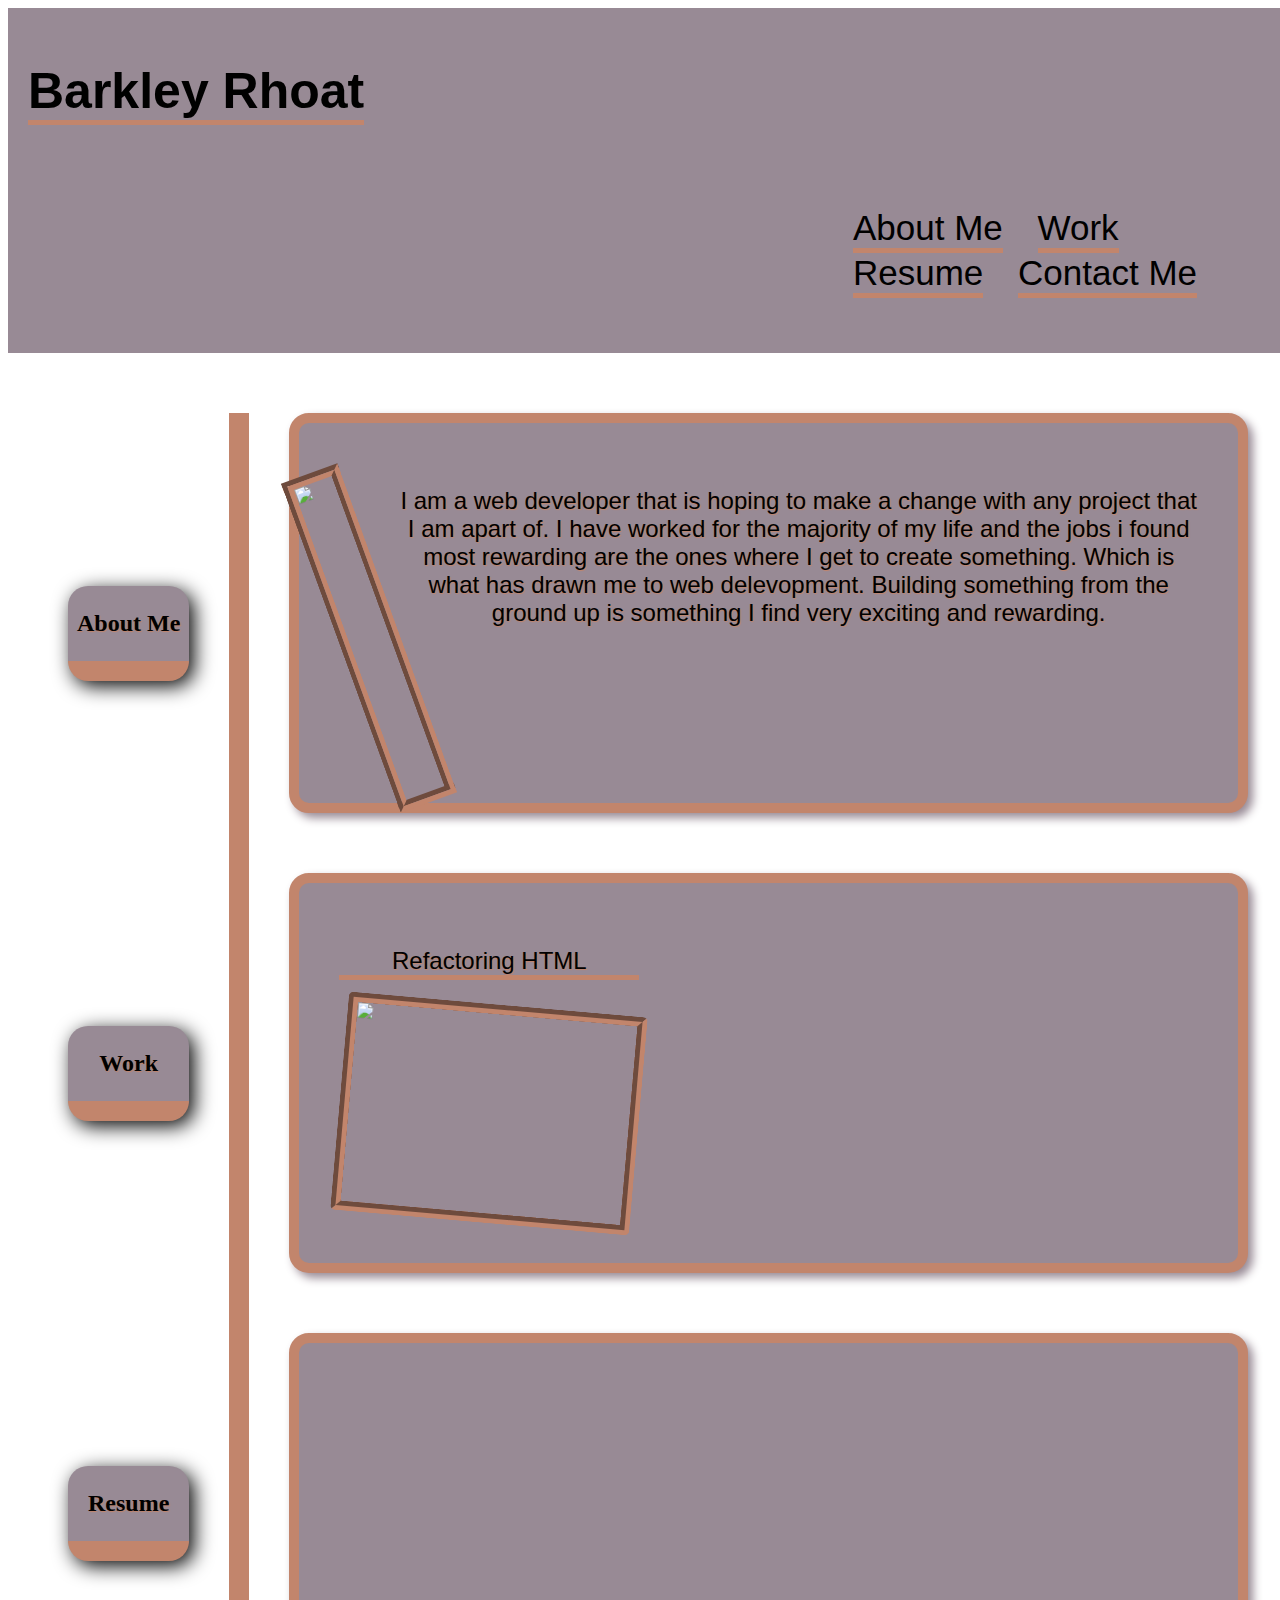
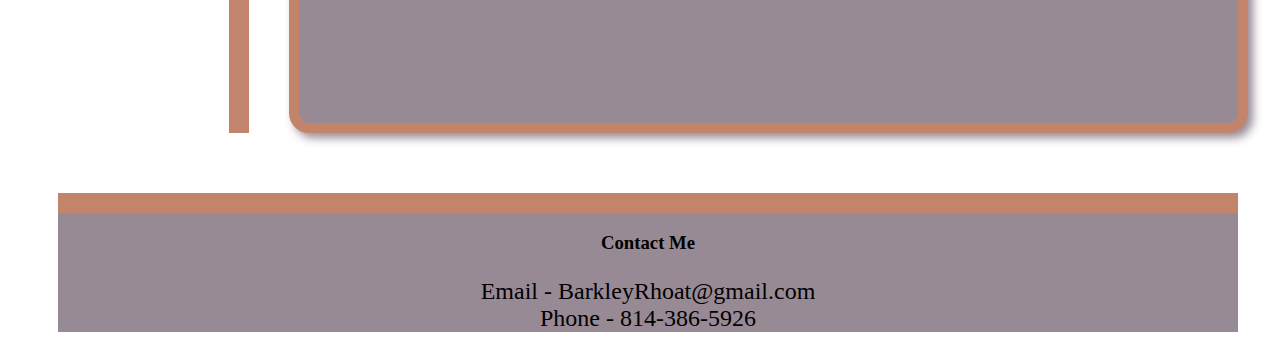
==== index.html @ 7274c800 "moved index folder" ====
<!DOCTYPE html>
<html lang="en">

<head>
    <meta charset="UTF-8">
    <meta name="viewport" content="width=device-width, initial-scale=1.0">
    <link rel="stylesheet" href="./Main/assets/css/style.css">
    <title>Barkley Rhoat's Portfolio</title>
</head>

<body>
    <header>
        <h1>Barkley Rhoat</h1>
        <nav>
            <ul>
                <li>
                    <a href="#about-me">About Me</a>
                </li>
                <li>
                    <a href="#work">Work</a>

                </li>
                <li>
                    <a href="#resume">Resume</a>

                </li>
                <li>
                    <a href="#contact-me">Contact Me</a>

                </li>
            </ul>
        </nav>
    </header>

    <main>

        <section id="parent">
            <div class="h3">
               <h3 id="about-me"><p>About Me</p></h3>

               <h3 id="work"><p>Work</p></h3>

               <h3 id="resume"><p>Resume</p></h3>
            </div>

            <section>
                <section>
                    <figure id="box1" class="box">
                        <img src="./assets/images/aboutme.jpg" alt="Photo of Barkley">
                        <p>
                            I am a web developer that is hoping to make a change with any project that I am apart of. I
                            have
                            worked for the majority of my life and the jobs i found most rewarding are the ones where I
                            get
                            to create something. Which is what has drawn me to web delevopment. Building something from
                            the
                            ground up is something I find very exciting and rewarding.
                        </p>

                    </figure>
                </section>

                <figure id="box2" class="box">
                    <div id="box2-div1">
                        <a href="https://barkleyrhoat.github.io/refactoring-html/">
                        <p id="box2-refactoring-html-text">Refactoring HTML</p>
                        </a>
                            <img id="refactoring-hover" src="./assets/images/refactoring-html-pic.jpg" alt="black geometical photo">
                    </div>

                   

                </figure>

                <figure id="box3" class="box">
                    

                </figure>

            </section>
        </section>

        <footer id="box4" class="footer-box">
            <h3 id="contact-me">Contact Me</h3>
            <ul id="footer-ul">
                
                <li>
                    Email - BarkleyRhoat@gmail.com
                </li>

                <li>
                   Phone - 814-386-5926
                </li>

            </ul>
        </footer>
    </main>

</body>

</html>
---- Main/assets/css/style.css ----
:root {
    --dark: ;
    --light: ;
    --text-color: black;
}

* {
    box-sizing: border-box;
    padding: 0;
    margin: 1;
}

body {
    background-color:white;
    background-image: url(../images/sunsetbackground.JPG);
    background-size: cover;
    background-position: center;
    height: 100%;
    width: 100%;
    object-fit: contain;

}


header {
    padding: 20px;
    font-family: 'Franklin Gothic Medium', 'Arial Narrow', Arial, sans-serif;
    background-color:#988A95;
    color: black;
    display: flex;
    object-fit: contain;
    flex-wrap: wrap;
   
    
}

header h1 {
    display: flex;
    font-size: 50px;
    display: inline-block;
    border-bottom: #C2856C solid 5px;
    object-fit: contain;
    flex-wrap: wrap;
}

header nav {
    padding-top: 15px;
    margin-right: 20px;
    float: right;
    font-family: 'Franklin Gothic Medium', 'Arial Narrow', Arial, sans-serif;
    font-size: 35px;
    display: flex;
    justify-content: space-around;
    margin-left: 800px;
    object-fit: contain;

}

header nav ul li {
    display: flex;
    flex-wrap: wrap;
    display: inline-block;
    justify-content: space-around;
    margin-left: 25px;
    border-bottom: #C2856C solid 5px;
    object-fit: contain;

}

nav a:hover {
    color: #C2856C;
}

a {
    color: black;
    text-decoration: none;
    object-fit: contain;
} 

p {
    font-size: 24px;
    color: black;
    text-shadow: 1px 1px 1px #C2856C;
    object-fit: contain;
}

#parent {
    display: flex;
    margin-left: 60px;
    font-size: 50px;
    object-fit: contain;
    
    
}

.h3 {
   
    display: flex;
    flex-direction: column;
    justify-content: space-around;
    border-right: #C2856C 20px solid;
    margin-top: 60px;
    margin-bottom: 60px;
    padding-right: 40px;
    object-fit: contain;
      
}

#about-me {
    
    border-bottom: #C2856C solid 20px;
    background-color: #988A95;
    border-radius: 20px;
    display: flex;
    justify-content: space-evenly;
    text-align: center;
    box-shadow: 5px 5px 20px; 
    object-fit: contain;
    
}

#work {
    
    border-bottom: #C2856C solid 20px;
    background-color: #988A95;
    border-radius: 20px;
    display: flex;
    justify-content: space-evenly;
    box-shadow: 5px 5px 20px; 
    object-fit: contain;
}

#resume {
    
    padding-right: 20px;
    padding-left: 20px;
    border-bottom: #C2856C solid 20px;
    border-radius: 20px;
    background-color: #988A95;
    display: flex;
    justify-content: space-evenly;
    box-shadow: 5px 5px 20px; 
    object-fit: contain;
}


.box {

display: flex;
text-align: right;
text-wrap: wrap;
margin-bottom: 60px;
padding: 40px;
height: 400px;
font-family: 'Franklin Gothic Medium', 'Arial Narrow', Arial, sans-serif;
background-color: #988A95;
color: #988A95 ;
border-radius: 20px;
border: #C2856C solid 10px;
font-size: 12px;
box-shadow: 5px 5px 10px;
object-fit: contain;
}

figure h3 {

    position: absolute;
    font-size: 40px;
    object-fit: contain;
}

#box1 {

    display: flex; 
    justify-content: space-evenly;
    text-align: center;
    margin-top: 60px;
    position: relative;
    text-wrap: wrap;
    object-fit: contain;

}

#box1 img {

    display: flex;
    padding-bottom: 0px;
    transform: rotate(340deg);
    height: 350px;
    border: #C2856C groove 10px;
    object-fit: contain;
}

#box2 {
    
    display: flex;
    text-align: center;
    margin-top: 60px;
    position: relative;
    text-wrap: wrap;
    justify-content: left;
    object-fit: contain;
   
}

#box2-div1 {
    display: flex;
    flex-direction: column;
    object-fit: contain;

}

#box2-refactoring-html-text {

    border-bottom: #C2856C 5px solid;
    object-fit: contain;
}

#box2-refactoring-html-text:hover {
    
    color: #C2856C;
    object-fit: contain;

}

#box2 img {

    display: flex;
    height: 350px;
    width: 300px;
    border-radius: 5px;
    border: #C2856C groove 10px;
    transform: rotate(5deg);
    object-fit: contain;
}


#box3 {

    display: flex;
    text-align: center;
    margin-top: 60px;
    position: relative;
    text-wrap: wrap;
    object-fit: contain;
}

footer {

    border-top: #C2856C solid 20px;
    object-fit: contain;

}

#box4 {

    background-color: #988A95;
    text-align: center;
    margin-left: 50px;
    margin-right: 50px;
    object-fit: contain;
  
}

#footer-ul {

    font-size: 24px;
    list-style-type: none;
    object-fit: contain;
}  


/* Mobile */

@media (min-width:375) and (max-width: 667px) {
    body {
        object-fit: contain;

       
    }
    
}

/* Extra small devices */

@media(min-width: 481px) and (max-width: 767px) {
    
}

/* Small Tablets */

@media (min-width: 768px) and (max-width: 991px) {
    
}

/* Large tablets/laptops */

@media (min-width: 992px) and (max-width: 1199px) {
    
}

/* Desktops */

@media (min-width: 1200px) and (max-width: 1919px) {
    
}

/* Extra large screens */

@media (min-width: 1920px) {
    
}
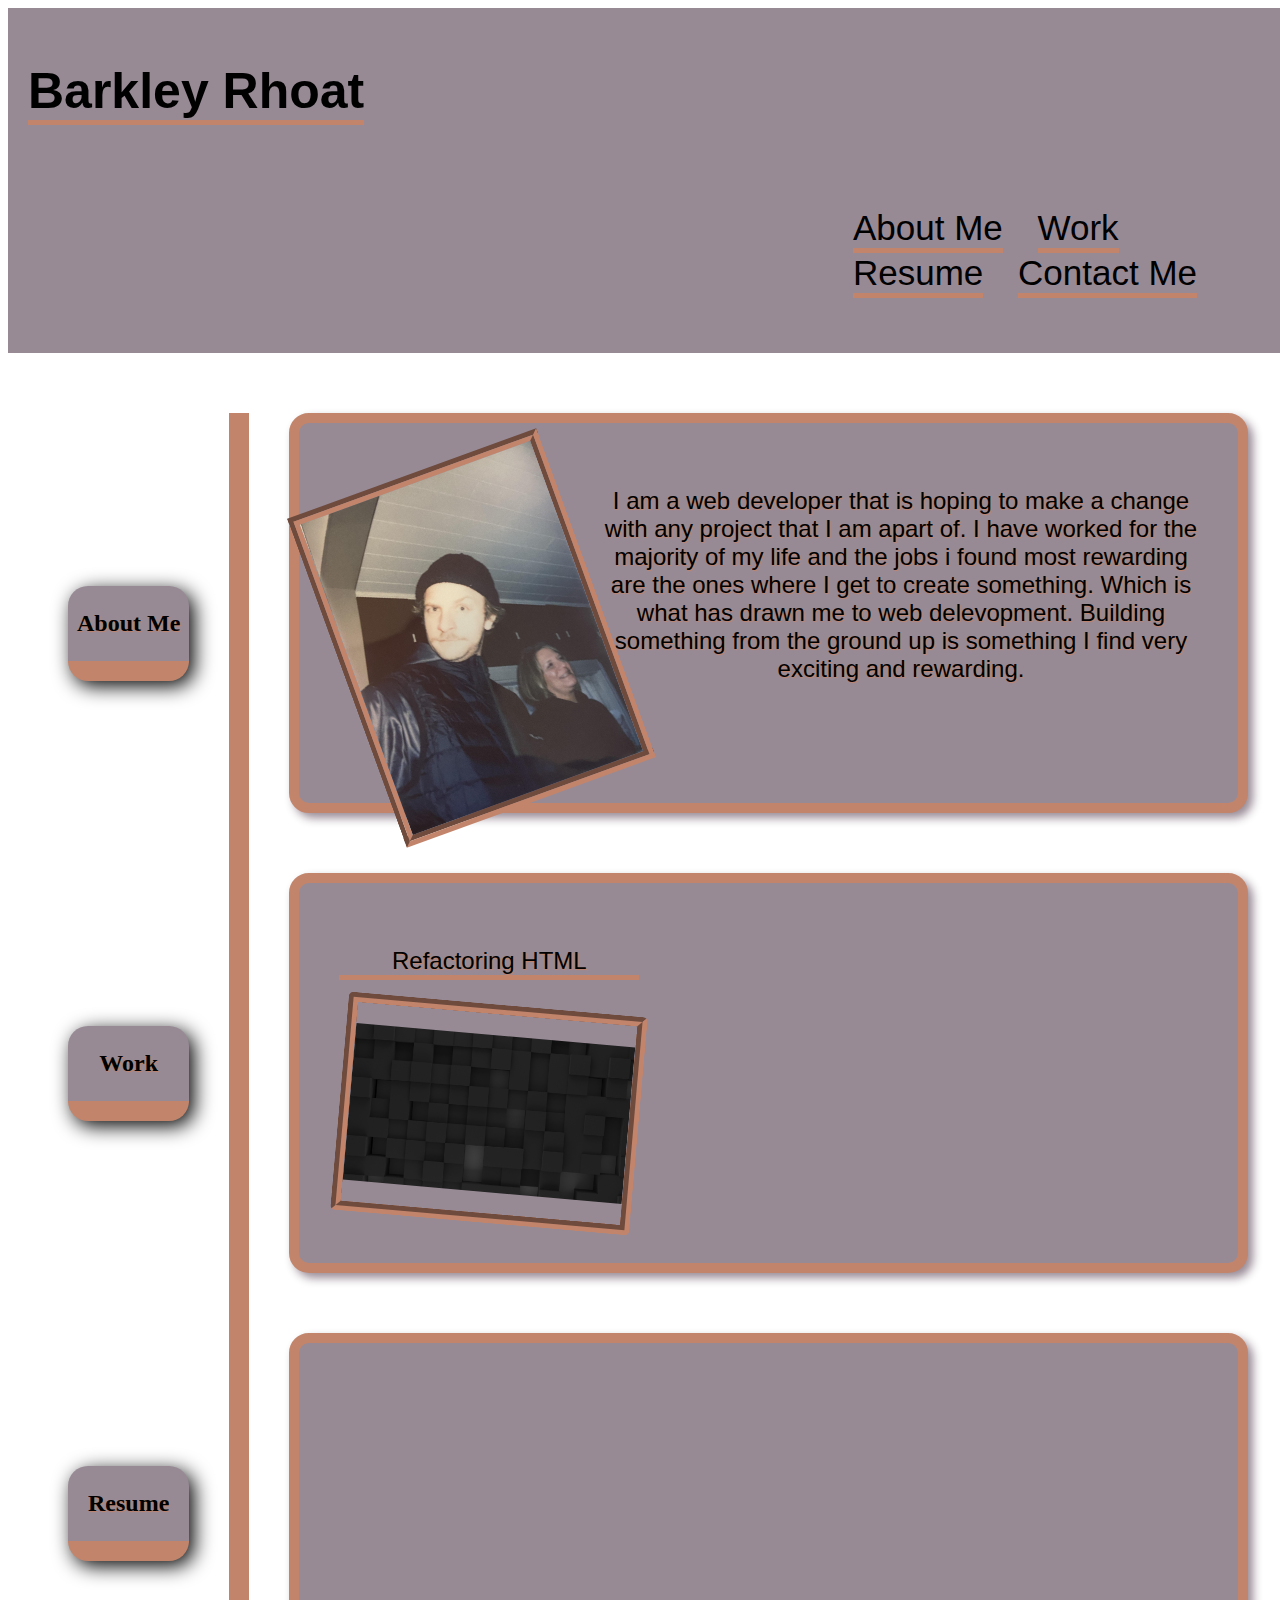
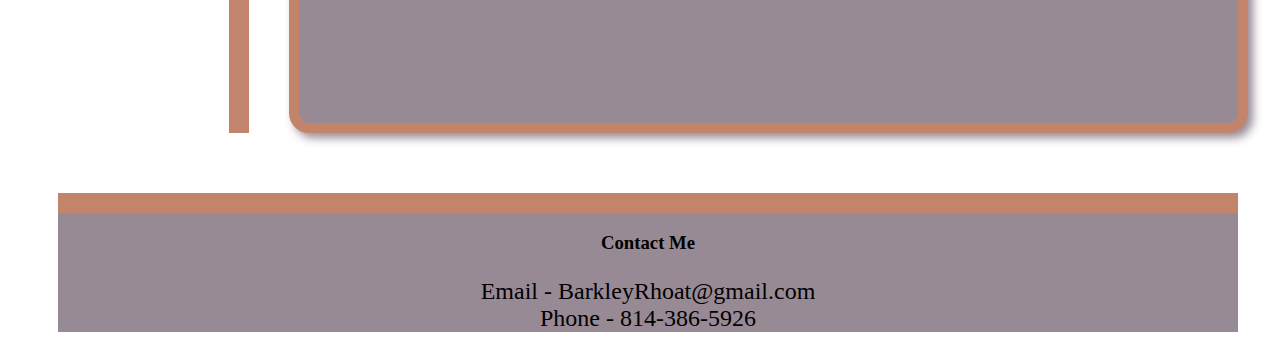
==== commit 260bd5ce: "created new paths for images" ====
--- a/index.html
+++ b/index.html
@@ -46,7 +46,7 @@
             <section>
                 <section>
                     <figure id="box1" class="box">
-                        <img src="./assets/images/aboutme.jpg" alt="Photo of Barkley">
+                        <img src="./Main/assets/images/aboutme.jpg" alt="Photo of Barkley">
                         <p>
                             I am a web developer that is hoping to make a change with any project that I am apart of. I
                             have
@@ -65,7 +65,7 @@
                         <a href="https://barkleyrhoat.github.io/refactoring-html/">
                         <p id="box2-refactoring-html-text">Refactoring HTML</p>
                         </a>
-                            <img id="refactoring-hover" src="./assets/images/refactoring-html-pic.jpg" alt="black geometical photo">
+                            <img id="refactoring-hover" src="./Main/assets/images/refactoring-html-pic.jpg" alt="black geometical photo">
                     </div>
 
                    
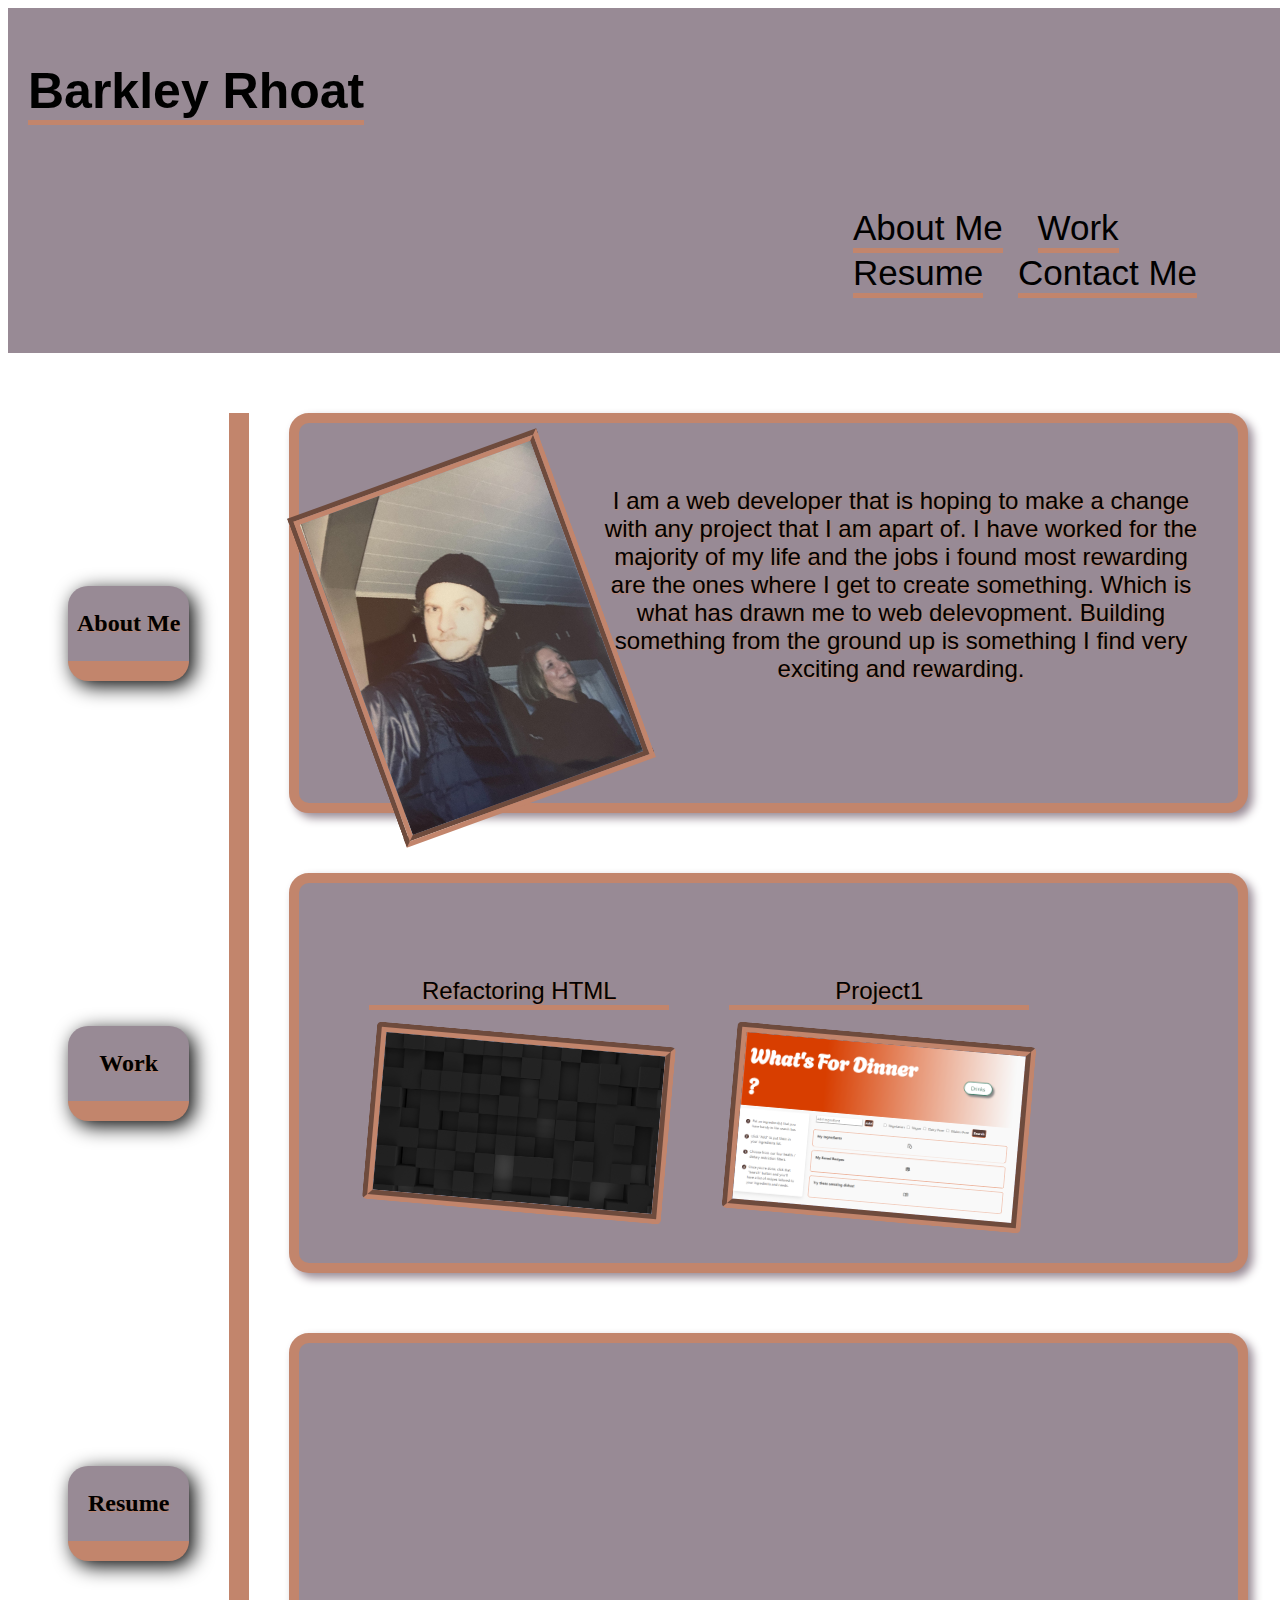
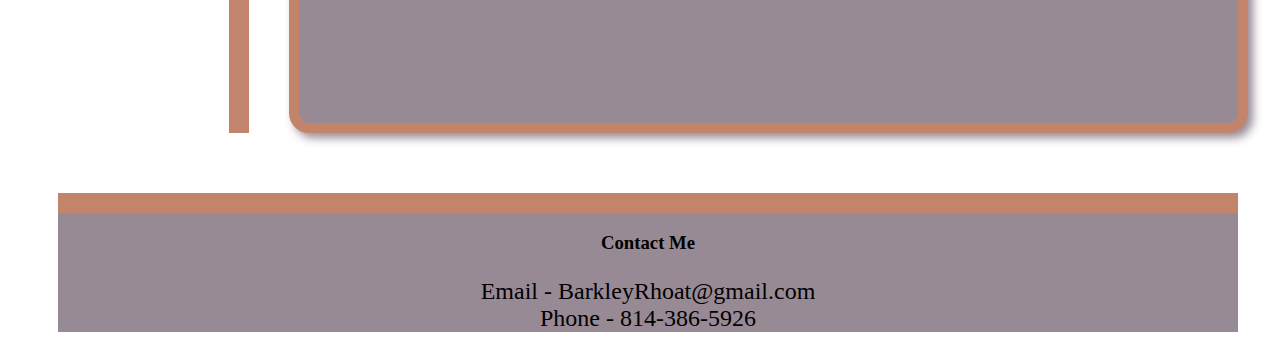
==== commit fc0a937c: "added project one and styled it in css" ====
--- a/index.html
+++ b/index.html
@@ -67,6 +67,12 @@
                         </a>
                             <img id="refactoring-hover" src="./Main/assets/images/refactoring-html-pic.jpg" alt="black geometical photo">
                     </div>
+                    <div id="box2-div1">
+                        <a href="https://nguyent0275.github.io/whats-for-dinner/">
+                        <p id="box2-project1-text">Project1</p>
+                        </a>
+                        <img id="project1-hover" src="./Main/assets/images/project1.png" alt="project 1 home page">
+                    </div>
 
                    
 
--- a/Main/assets/css/style.css
+++ b/Main/assets/css/style.css
@@ -207,6 +207,7 @@
     display: flex;
     flex-direction: column;
     object-fit: contain;
+    padding: 30px;
 
 }
 
@@ -221,6 +222,16 @@
     color: #C2856C;
     object-fit: contain;
 
+}
+
+#box2-project1-text {
+    border-bottom: #C2856C 5px solid;
+    object-fit: contain;
+}
+
+#box2-project1-text:hover {
+    color: #C2856C;
+    object-fit: contain;
 }
 
 #box2 img {
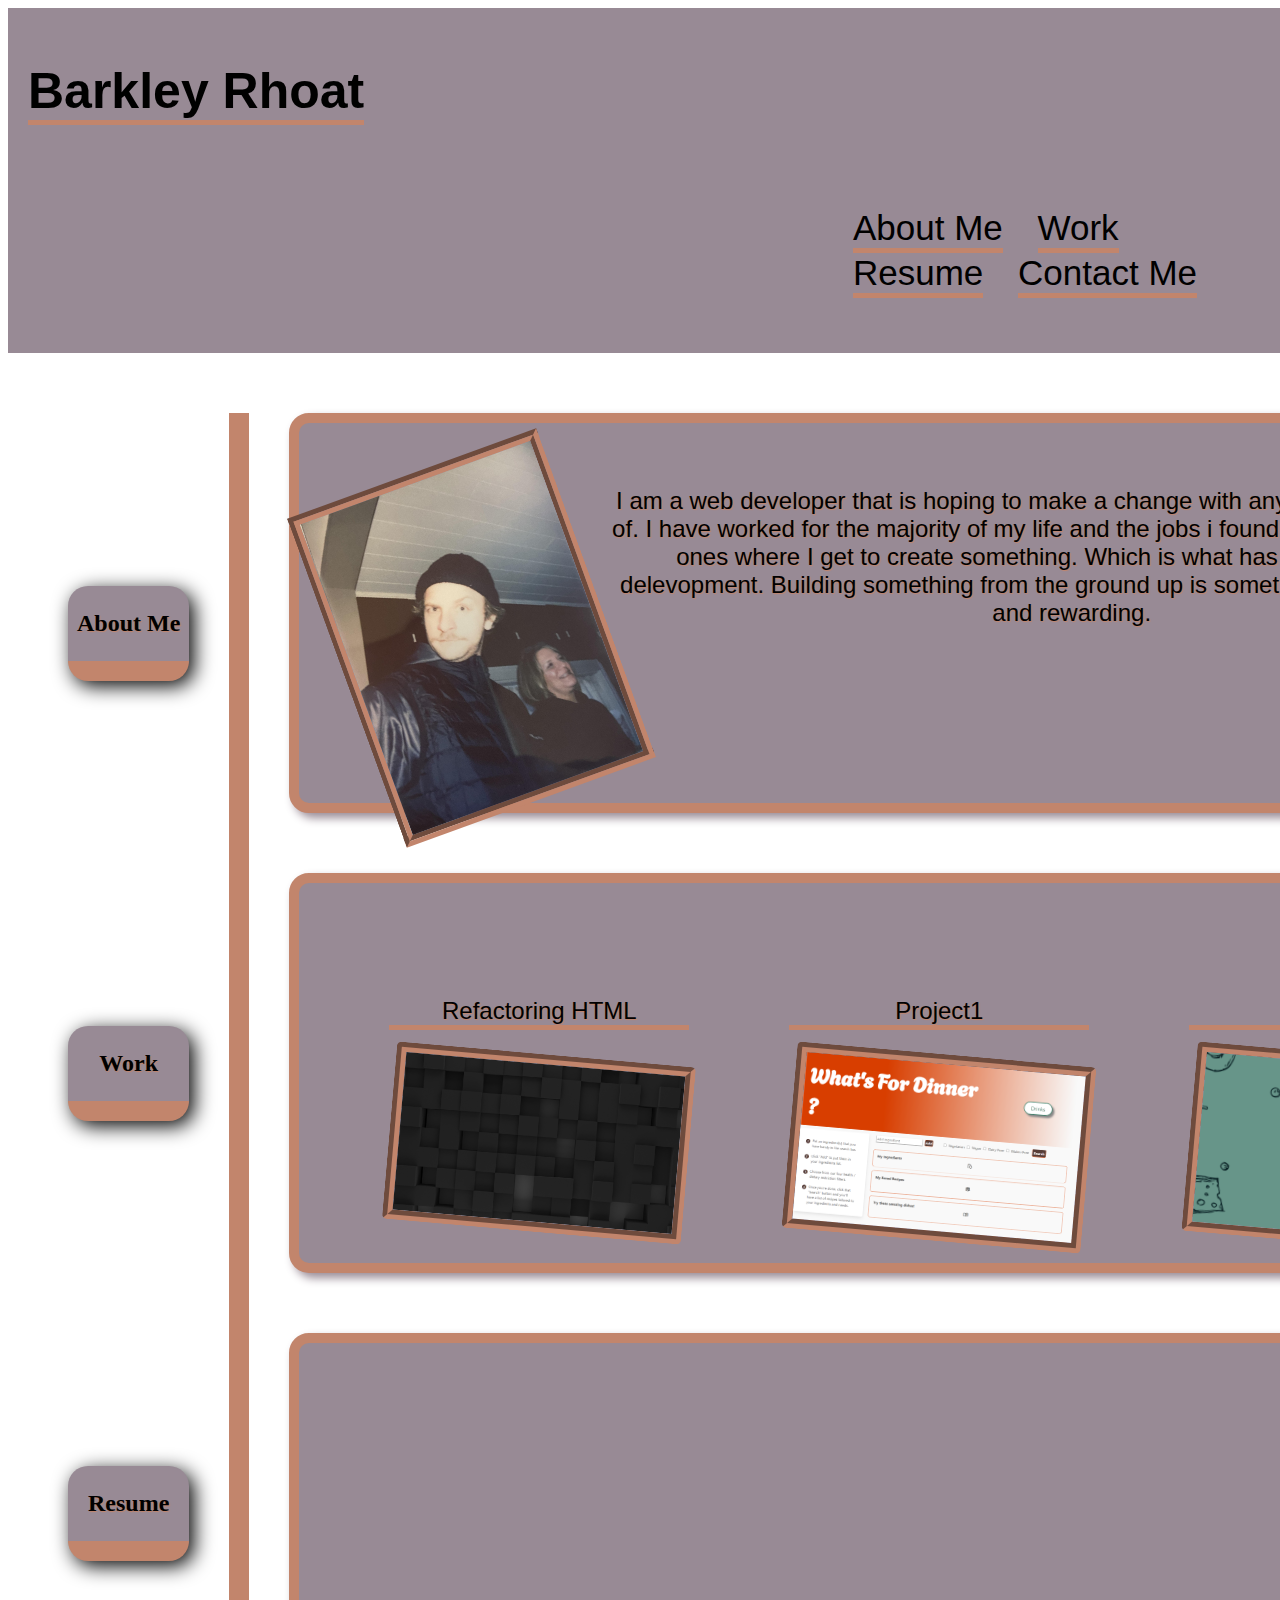
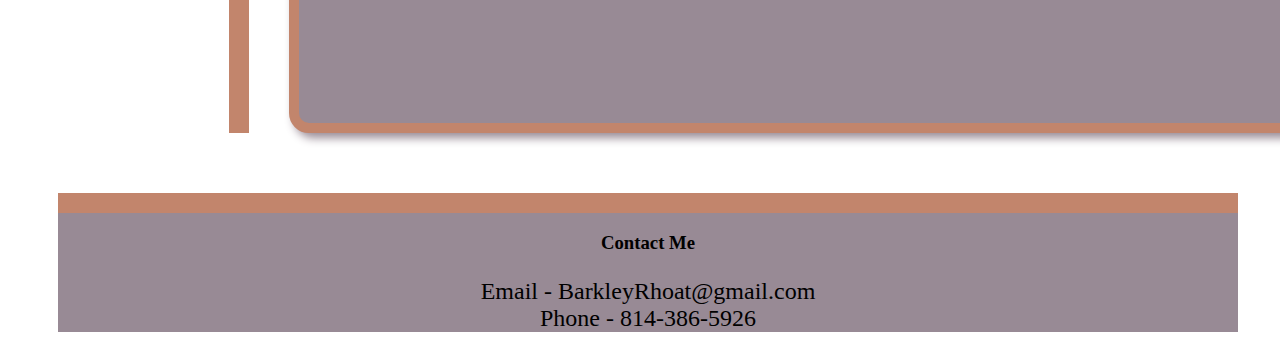
==== commit 53ff52d6: "added project 2" ====
--- a/index.html
+++ b/index.html
@@ -73,7 +73,12 @@
                         </a>
                         <img id="project1-hover" src="./Main/assets/images/project1.png" alt="project 1 home page">
                     </div>
-
+                    <div id="box2-div1">
+                        <a href="https://tastebuds-app-de96bd264a71.herokuapp.com/">
+                        <p id="box2-project1-text">Project2</p>
+                        </a>
+                        <img id="project1-hover" src="./Main/assets/images/project2.png" alt="project 2 home page">
+                    </div>
                    
 
                 </figure>
--- a/Main/assets/css/style.css
+++ b/Main/assets/css/style.css
@@ -207,7 +207,7 @@
     display: flex;
     flex-direction: column;
     object-fit: contain;
-    padding: 30px;
+    padding: 50px;
 
 }
 
